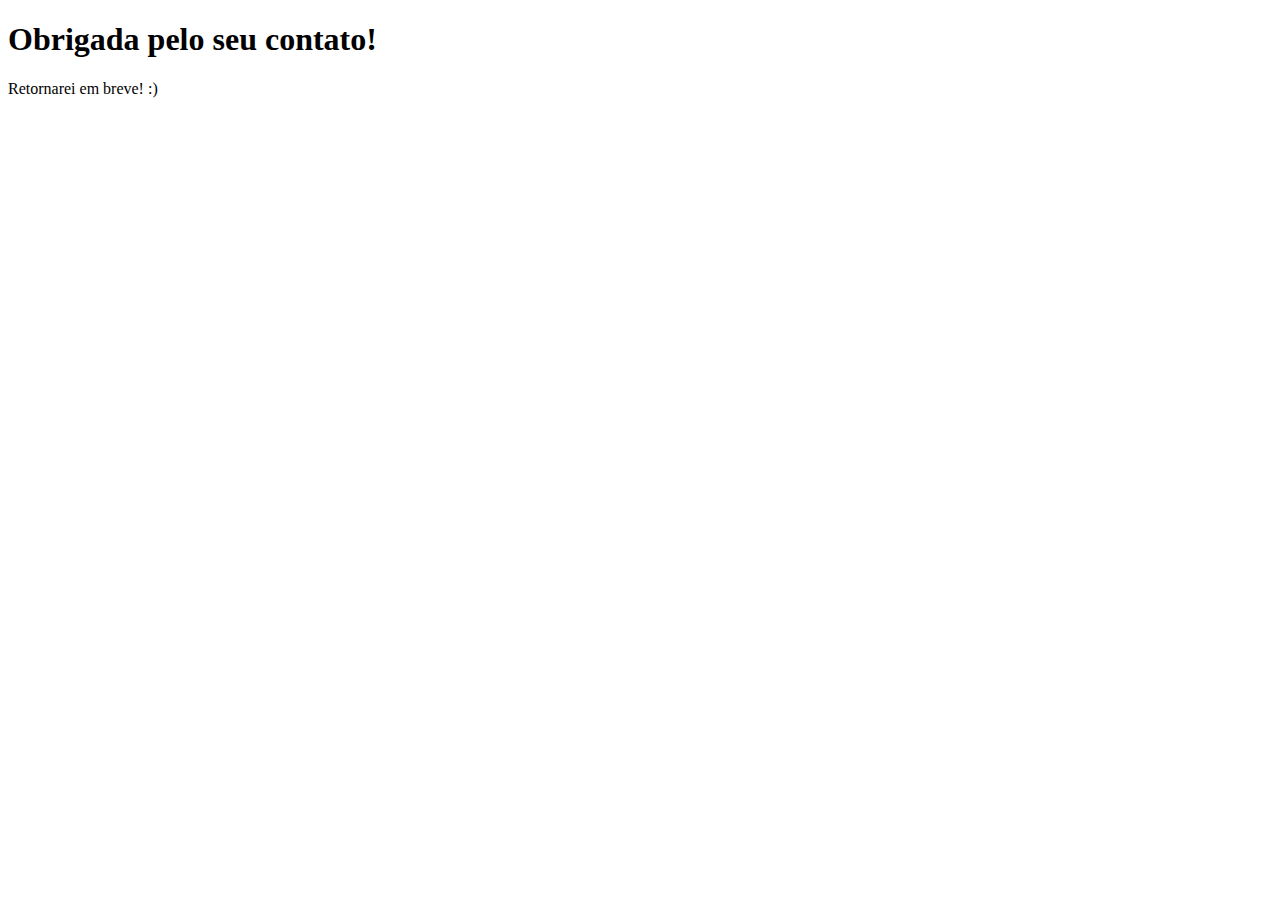
==== thanks.html @ 273e7e10 "novo portafolio com carusel de proyecto" ====
<!DOCTYPE html>
<html lang="en">

    <head>
        <meta charset="UTF-8">
        <meta http-equiv="X-UA-Compatible" content="IE=edge">
        <meta name="viewport" content="width=device-width, initial-scale=1.0">
        <title>Contact</title>
        <link rel="stylesheet" href="index.css">
    </head>

    <body>
            <header class="center">
                <h1>Obrigada pelo seu contato!</h1>
                <p>Retornarei em breve! :)</p>
            </header>
        </div>
    </body
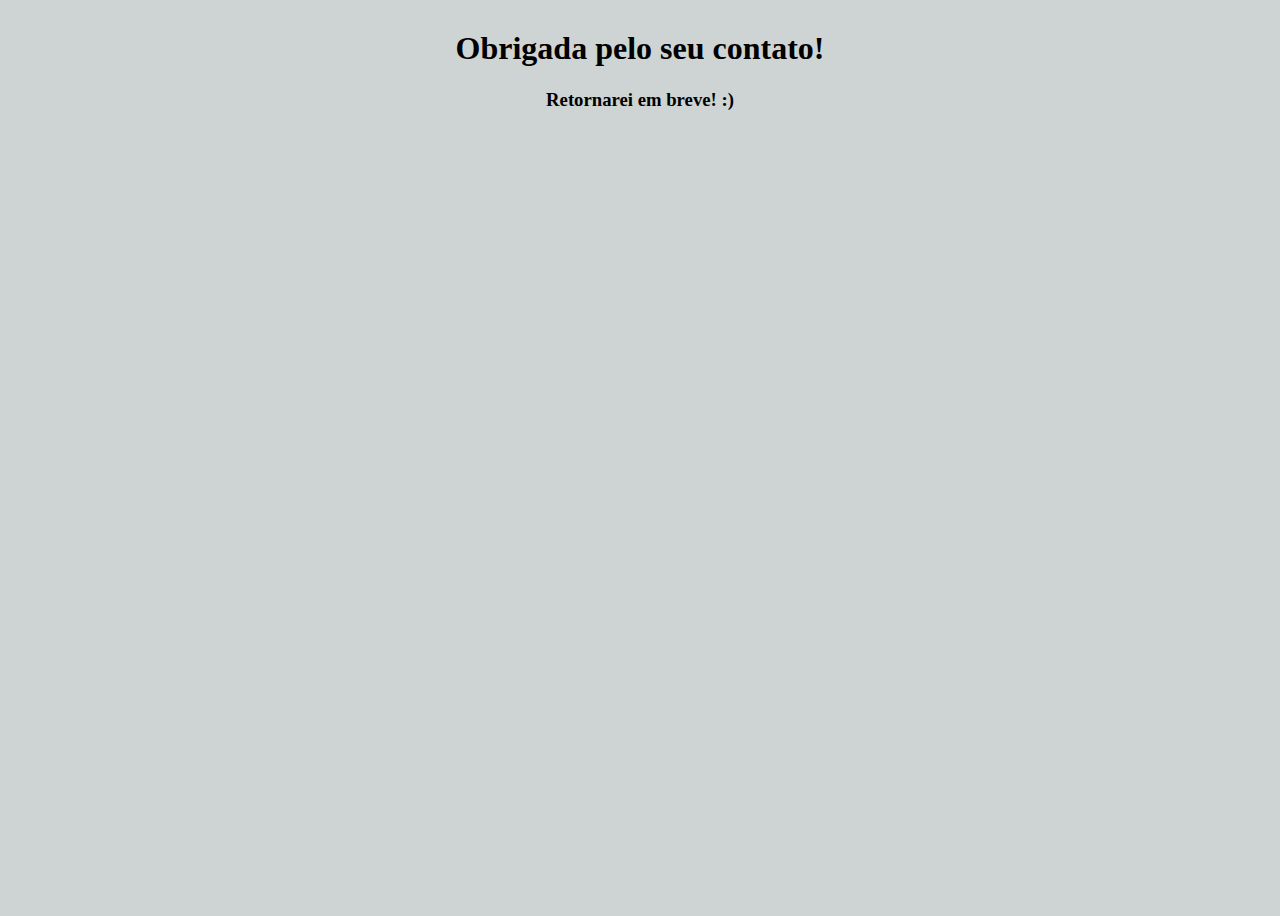
==== commit 8ec00a44: "actualizaciones con el carrusel, proyecto, css, correo" ====
--- a/thanks.html
+++ b/thanks.html
@@ -6,13 +6,13 @@
         <meta http-equiv="X-UA-Compatible" content="IE=edge">
         <meta name="viewport" content="width=device-width, initial-scale=1.0">
         <title>Contact</title>
-        <link rel="stylesheet" href="index.css">
+        <link rel="stylesheet" href="estilos/estilo.css">
     </head>
 
     <body>
             <header class="center">
                 <h1>Obrigada pelo seu contato!</h1>
-                <p>Retornarei em breve! :)</p>
+                <h3>Retornarei em breve! :)</h3>
             </header>
         </div>
     </body--- a/estilos/estilo.css
+++ b/estilos/estilo.css
@@ -0,0 +1,309 @@
+body > * {
+  padding: 1px;
+  text-align: center;
+  font-weight: bold;
+}
+body {
+  background-color:rgb(206, 212, 211);
+  min-height: 100vh;
+  /*display: grid; */
+ /*elimiar para fazer o scrol automatico*/
+  grid-template-rows: 60px 500px 350px 180px 150px 500px 700px;
+  column-gap: 0px;
+  row-gap: 0px;
+}
+.cabecalho {
+  grid-column: 1 / 5;
+  display: flex;
+  flex-direction: row;
+  justify-content: space-between;
+  align-items: center;
+  background-color:rgb(120, 162, 167);
+  padding: 20px 120px;
+}
+.list {
+  padding: 10px;
+  display: inline;
+  color:#d5f5f4;
+}
+.imagem-topo1 {
+  grid-column: 1 / 5;
+}
+.imagem-topo {
+  grid-column: 1 / 5;
+}
+.avatar__imagem1 {
+  height: 100%;
+  width: 100%;
+  border-radius: 50%; 
+}
+.imagem-topo1 {
+  font-family: "Helvetica Neue", sans-serif;
+  font-size: 58px;
+  color: #ffffff;
+  height: 56px;
+  width: 56px;
+  border-radius: 50%;
+  display: flex;
+  align-items: center;
+  justify-content: center;
+  overflow: hidden;
+}
+.imagem-topo3 {
+  padding: 0px 0px;
+  grid-column: 2 /3;
+  border-color: rgb(206 212 211);
+  border-width: 3px;
+  height: 0px;
+  border-radius: 160px;
+  border-style: solid;
+}
+.avatar__imagem3 {
+  height:100%;
+  width: 100%;
+  border-radius: 100%;
+}
+.imagem-topo3 {
+  height: 300px;
+  width: 300px;
+  align-items: center;
+  justify-content: center;
+}
+.conteudo {
+  align-items: center;
+  padding: 180px 1px;
+  grid-column: 3 / 4;
+}
+.lateral {
+  align-items: flex-start;
+  background-color: darkgray;
+  grid-column: 1 / 5;
+}
+.publicidade-lateral {
+  background-color: rgb(117, 189, 247);
+  grid-column: 1 / 5;
+}
+.rodape {
+  background-color:rgb(120, 162, 167);
+  grid-column: 1 / 5;
+}
+.botao {
+  display: inline-flex;
+  align-items: center;
+  border-width: 1px;
+  border-style: solid;
+  height: 50px;
+  border-radius: 40px;
+  padding-left: 15px;
+  padding-right: 15px;
+  text-decoration: none;
+  cursor: pointer;
+}
+.botao-car {
+  display: inline-flex;
+  align-items: center;
+  border-width: 0px;
+  border-style: solid;
+  height: 36px;
+  padding-left: 1px;
+  padding-right: 1px;
+  text-decoration: none;
+  cursor: pointer;
+}
+.botao__primario {
+  background-color: transparent;
+  color: #101011;
+  border-color: #070707;
+}
+.botao__primario:hover {
+  background-color: rgb(252, 253, 253);
+  border-width: 3px;
+}
+.botao__primario:active {
+  background-color: rgb(254, 255, 255);
+  color: #004182;
+  border-color: #004182;
+}
+a {
+  text-decoration: none;
+  color: inherit;
+}
+img {
+  max-height: 100%;
+  max-width: 100%; }
+.card {
+  height: 450px;
+  width: 225px;
+  border-radius: 4px;
+  background-color: rgb(255 255 255);
+  box-shadow: 0 1px 2px 0 rgba(0 0 0 / 12%);
+  overflow: hidden;
+  font-family: sans-serif;
+}
+.card:hover {
+  box-shadow: 0 0 1px 1px rgba(0 0 0 / 7%), 0 10px 15px 0 rgba(0 0 0 / 10%);
+}
+.card__imagem {
+  border-bottom: 1px solid rgb(245 245 245);
+  height: 250px;
+  width: 300px;
+  align-items: center;
+  justify-content: center;
+}
+.card__info{
+  height: 120px;
+  width: 171px;
+  border-radius: 12px;
+  background-color: rgb(255 255 255);
+  box-shadow: 0 5px 7px 0 rgba(0 0 0 / 20%);
+  overflow: hidden;
+  font-family: sans-serif;
+  align-items: center;
+  justify-content: center;
+  padding: 30px;
+}
+.card__info > span {
+  display: block;
+  margin-top: 0px;
+}
+.card__titulo {
+  text-align: center;
+  background-color: rgb(227, 53, 250);
+  border-radius: 3px;
+  color: rgb(255 255 255);
+  text-transform: uppercase;
+  font-size: 12px;
+  line-height: 14px;
+  width: fit-content;
+  padding: 2px 4px;
+  margin-bottom: 0px;
+}
+.card__titulorepositorio {
+  text-align: center;
+  background-color: rgb(110, 115, 115);
+  border-radius: 3px;
+  color: rgb(255 255 255);
+  text-transform: uppercase;
+  font-size: 10px;
+  line-height: 14px;
+  width: fit-content;
+  padding: 2px 6px;
+  margin-bottom: 15px;
+}
+.card__servico {
+  font-size: 12px;
+  font-weight: 300;
+  color: rgb(102 102 102);
+}
+.card__interesse  {
+  font-size: 19px;
+  line-height: 21px;
+  color: rgba(0 0 0 / 80%);
+}
+.card__descricao {
+  font-size: 12px;
+  line-height: 18px;
+  color: rgb(0 166 80);
+}
+/*@import url('https://fonts.googleapis.com/css2?family=Poppins:wght@500;600&display=swap');*/
+.container.box {
+    background-color: #2F3644;
+    border-radius: 5px;
+    border: 2px solid #3E445B;
+    width: 550px;
+    margin:10px;
+    display:table;
+}
+.container.box .box-row{
+  display:table-row;
+}  
+.container.box .box-cell {
+  display:table-cell;
+  border:px solid black;
+  width:25%;
+  padding:60px;
+}
+/*/////// formulario   //////*/
+.form {
+  margin: 0 auto;
+  width: 330px;
+  padding: 1em;
+  border: 3px solid #CCC;
+  border-radius: 1em;
+}
+.form div + div {
+  margin-top: 1em;
+}
+.form-control {
+    margin-bottom: 10px;
+    padding-bottom: 20px;
+    position: relative;
+}
+.form-control label {
+    display: inline-block;
+    width: 90px;
+    text-align: right;
+    margin-bottom: 5px; 
+    color: #ffffff;
+}
+.form-control input {
+    border: 2px solid #3E445B;
+    border-radius: 5px;
+    outline: 0;
+    display: block;
+    font-size: 14px;
+    width: 70%;
+    padding: 15px;
+}
+.form button {
+    background-color: #6C63FF;
+    border-radius: 5px;
+    color: #fff;
+    padding: 15px;
+    font-size: 15px;
+    font-weight: 600;
+    width: 80%;
+    margin-top: 5px;
+    cursor: pointer;
+}
+.form button:hover {
+    background-color: #584ff5;
+    transition: 0.4s;
+}
+.form textarea {
+  min-height: 6rem;
+  resize: vertical;
+}
+.center {
+  text-align: center;
+}
+/*//////////////////////////////////    Carrusel /////////////////////*/
+.carrusel {
+  height: 170vh;
+  display: flex;
+  align-items: center;
+}
+.carrusel-items {
+  margin-top: 0;
+  display: flex;
+  overflow-x: hidden;
+  overflow-y: hidden;
+  overflow-x: scroll;
+  padding: 125px 0px;
+}
+.carrusel-item {
+  background-color: rgb(255 255 255);
+  min-width: 230px;
+  max-width: 0px;
+  cursor: pointer;
+  height: 280px;
+  width: 0px;
+  border-radius: 12px;
+  box-shadow: 0 5px 7px 0 rgba(0 0 0 / 20%);
+}
+.carrusel-item img {
+  width: 90%;
+  height: 70%;
+  object-fit: cover;
+}
+/*<input type="hidden" name="_next"value="https://velchael.github.io/portafoli/thanks.html">*/